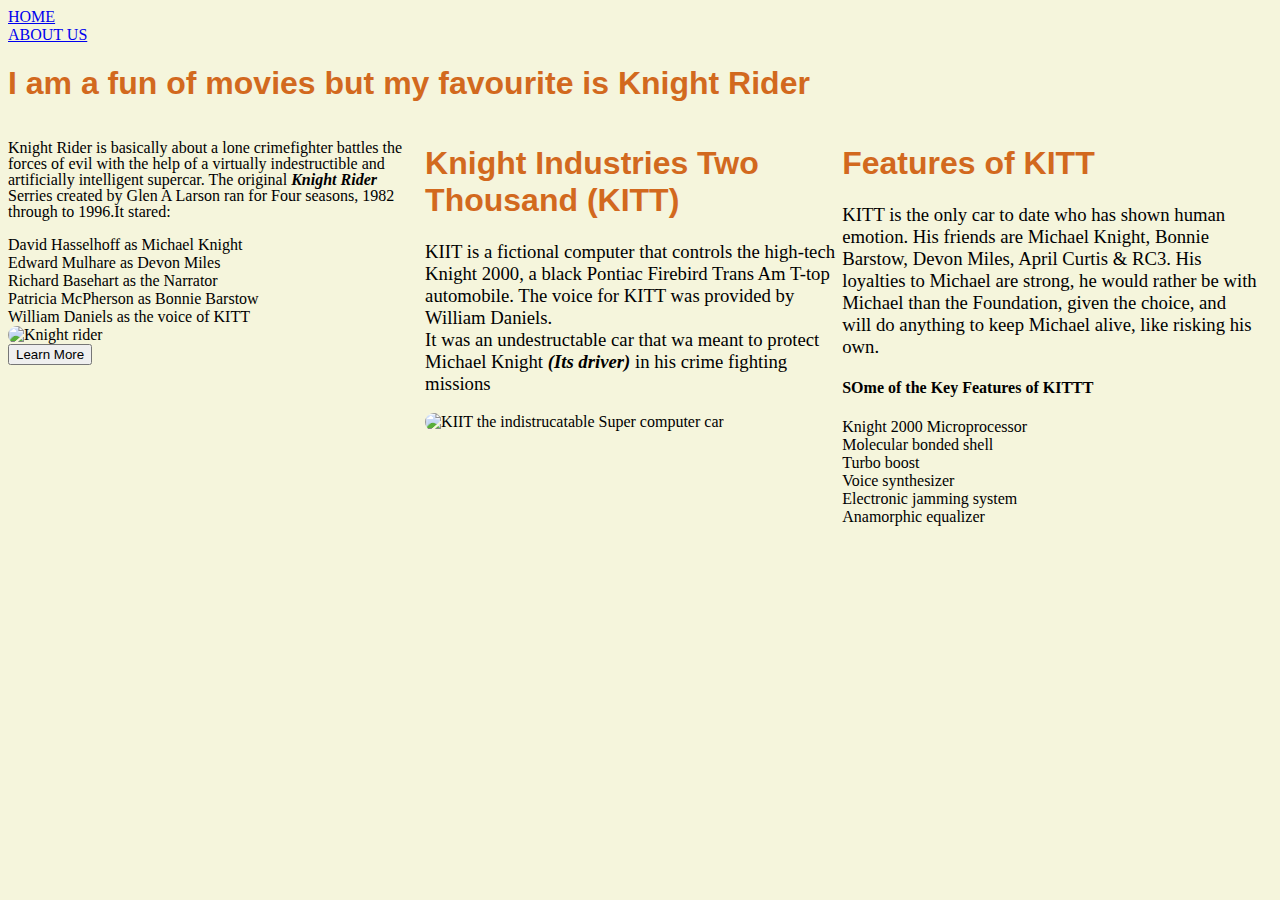
==== index.html @ 5a5f4a79 "Modifying Readme.md file" ====
<!DOCTYPE html>
<html>
    <head>
        <title>My Favourite Movie</title>
        <link rel="stylesheet" href="css/style.css">
    </head>
    <body>
        <ul>
            <li><a href="index.html"> HOME</a></li>
            <li><a href="#"> ABOUT US</a></li>
        </ul>
        <div class="row">
            <h1>I am a fun of movies but my favourite is Knight Rider</h1>
            <div class="column">
                <p><em>Knight Rider</em> is basically about a lone crimefighter battles the forces of evil with the help of a virtually indestructible and artificially intelligent supercar.
                The original <strong>Knight Rider</strong> Serries created by Glen A Larson ran for Four seasons, 1982 through to 1996.It stared:</p>
                <ul>
                    <li>David Hasselhoff as Michael Knight</li>
                    <li>Edward Mulhare as Devon Miles</li>
                    <li>Richard Basehart as the Narrator</li>
                    <li>Patricia McPherson as Bonnie Barstow</li>
                    <li>William Daniels as the voice of KITT</li>
                 </ul>
                <img src="images/Kight-Rider.jpg" alt="Knight rider">
                <br>
                <button>Learn More</button>
            </div>
            <div class="column">
                <h1><b>Knight Industries Two Thousand (KITT)</b></h1>
                <h3 class="normal">KIIT is a fictional computer that controls the high-tech Knight 2000, a black Pontiac Firebird Trans Am T-top automobile. The voice for KITT was provided by William Daniels. 
                   <br>It was an undestructable car that wa meant to protect Michael Knight <strong>(Its driver)</strong> in his crime fighting missions</h3>
                <img src="images/KIIT.jpg" alt="KIIT the indistrucatable Super computer car">
            </div>
            <div class="column">
                <h1> Features of KITT</h1>
                <h3 class="normal"> KITT is the only car to date who has shown human emotion. His friends are Michael Knight, Bonnie Barstow, Devon Miles, April Curtis & RC3. His loyalties to Michael are strong, he would rather be with Michael than the Foundation, given the choice, and will do anything to keep Michael alive, like risking his own.</h3>
                <h4>SOme of the Key Features of KITTT</h4>
                <ul>
                    <li>Knight 2000 Microprocessor</li>
                    <li>Molecular bonded shell</li>
                    <li>Turbo boost</li>
                    <li>Voice synthesizer</li>
                    <li>Electronic jamming system</li>
                    <li>Anamorphic equalizer</li>
                </ul>
            </div>
        </div>
    </body>
</html>
---- css/style.css ----
body{background-color: beige;
}
h1{
font-family: 'Segoe UI', Tahoma, Geneva, Verdana, sans-serif;
color: chocolate;
}
p em{
    font-style:normal;
}
strong{ font-style: italic;

}
p{line-height: 0em;
}
ul {
    list-style-type: none;
    margin: 0;
    padding: 0;
}
img {
    border-radius: 15px;
    height: 250px;
    width: 250px;
}
h3 {
    font-weight: normal;
}
.column{
    float: left;
    width: 33%;
}
.row:after{
    content:"" ;
    display: table;
    clear: both;
}
p {
    line-height: 1em;
}
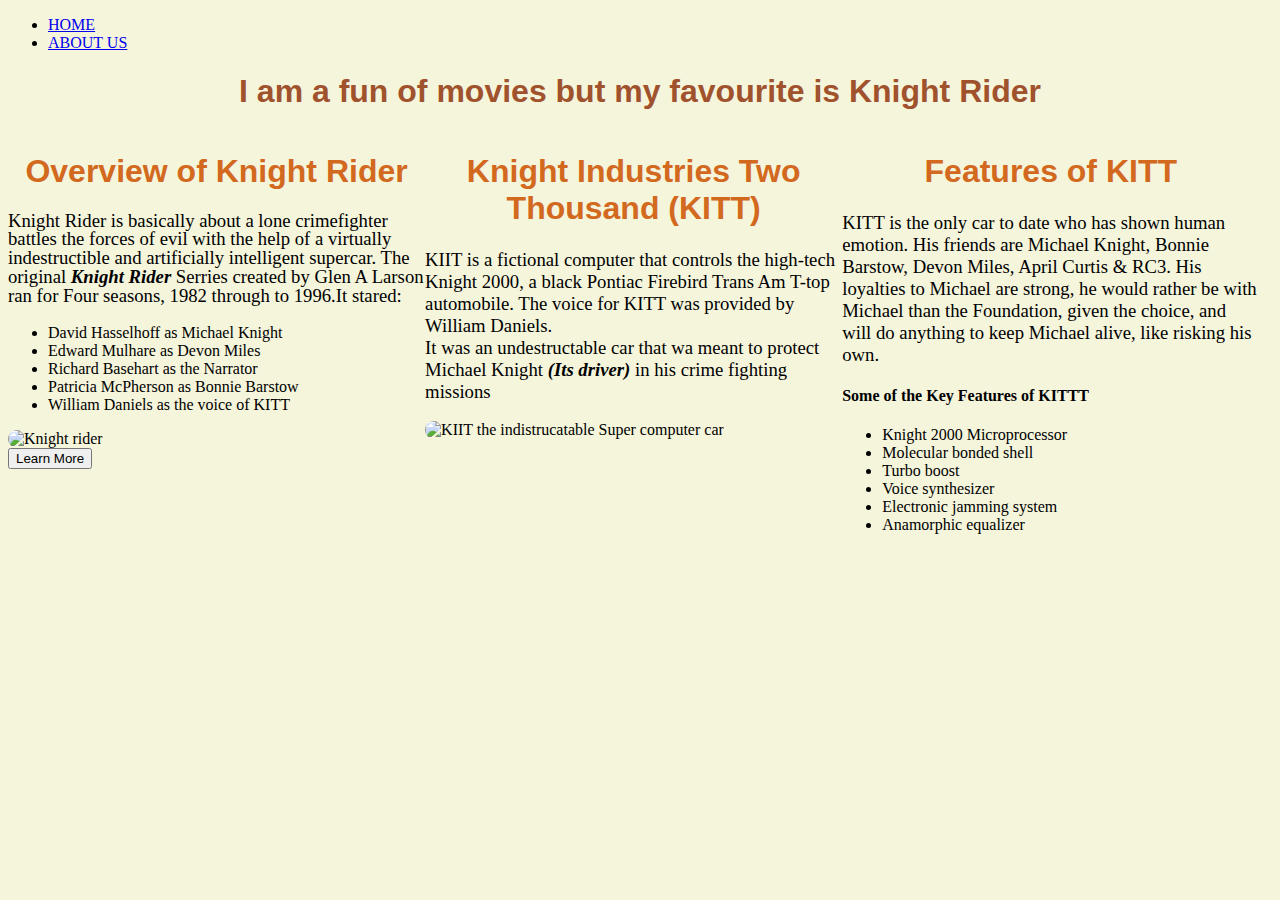
==== commit aa2fb707: "Posting to git pages" ====
--- a/index.html
+++ b/index.html
@@ -10,10 +10,11 @@
             <li><a href="#"> ABOUT US</a></li>
         </ul>
         <div class="row">
-            <h1>I am a fun of movies but my favourite is Knight Rider</h1>
+            <h1 class="head">I am a fun of movies but my favourite is Knight Rider</h1>
             <div class="column">
-                <p><em>Knight Rider</em> is basically about a lone crimefighter battles the forces of evil with the help of a virtually indestructible and artificially intelligent supercar.
-                The original <strong>Knight Rider</strong> Serries created by Glen A Larson ran for Four seasons, 1982 through to 1996.It stared:</p>
+                <h1>Overview of Knight Rider</h1>
+                <h3><p><em>Knight Rider</em> is basically about a lone crimefighter battles the forces of evil with the help of a virtually indestructible and artificially intelligent supercar.
+                The original <strong>Knight Rider</strong> Serries created by Glen A Larson ran for Four seasons, 1982 through to 1996.It stared:</p></h3>
                 <ul>
                     <li>David Hasselhoff as Michael Knight</li>
                     <li>Edward Mulhare as Devon Miles</li>
@@ -34,7 +35,7 @@
             <div class="column">
                 <h1> Features of KITT</h1>
                 <h3 class="normal"> KITT is the only car to date who has shown human emotion. His friends are Michael Knight, Bonnie Barstow, Devon Miles, April Curtis & RC3. His loyalties to Michael are strong, he would rather be with Michael than the Foundation, given the choice, and will do anything to keep Michael alive, like risking his own.</h3>
-                <h4>SOme of the Key Features of KITTT</h4>
+                <h4>Some of the Key Features of KITTT</h4>
                 <ul>
                     <li>Knight 2000 Microprocessor</li>
                     <li>Molecular bonded shell</li>
--- a/css/style.css
+++ b/css/style.css
@@ -3,6 +3,7 @@
 h1{
 font-family: 'Segoe UI', Tahoma, Geneva, Verdana, sans-serif;
 color: chocolate;
+text-align: center;
 }
 p em{
     font-style:normal;
@@ -12,7 +13,7 @@
 }
 p{line-height: 0em;
 }
-ul {
+ul li a {
     list-style-type: none;
     margin: 0;
     padding: 0;
@@ -24,6 +25,9 @@
 }
 h3 {
     font-weight: normal;
+}
+h1.head {
+    color: sienna;
 }
 .column{
     float: left;
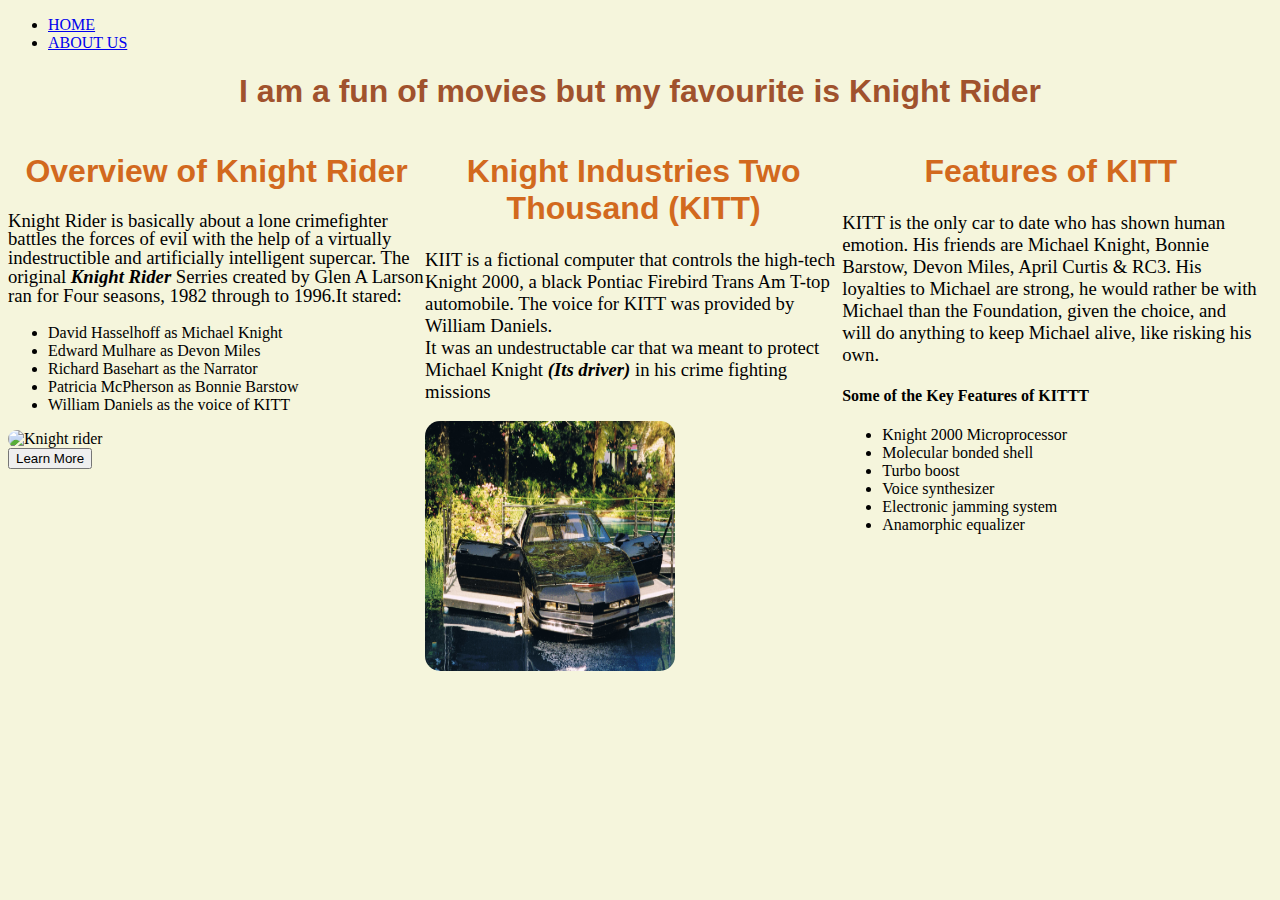
==== commit 3c665511: "Images modified" ====
--- a/index.html
+++ b/index.html
@@ -22,7 +22,7 @@
                     <li>Patricia McPherson as Bonnie Barstow</li>
                     <li>William Daniels as the voice of KITT</li>
                  </ul>
-                <img src="images/Kight-Rider.jpg" alt="Knight rider">
+                <img src="Images/Kight.jpg" alt="Knight rider">
                 <br>
                 <button>Learn More</button>
             </div>
@@ -30,7 +30,7 @@
                 <h1><b>Knight Industries Two Thousand (KITT)</b></h1>
                 <h3 class="normal">KIIT is a fictional computer that controls the high-tech Knight 2000, a black Pontiac Firebird Trans Am T-top automobile. The voice for KITT was provided by William Daniels. 
                    <br>It was an undestructable car that wa meant to protect Michael Knight <strong>(Its driver)</strong> in his crime fighting missions</h3>
-                <img src="images/KIIT.jpg" alt="KIIT the indistrucatable Super computer car">
+                <img src="Images/KIIT.jpg" alt="KIIT the indistrucatable Super computer car">
             </div>
             <div class="column">
                 <h1> Features of KITT</h1>
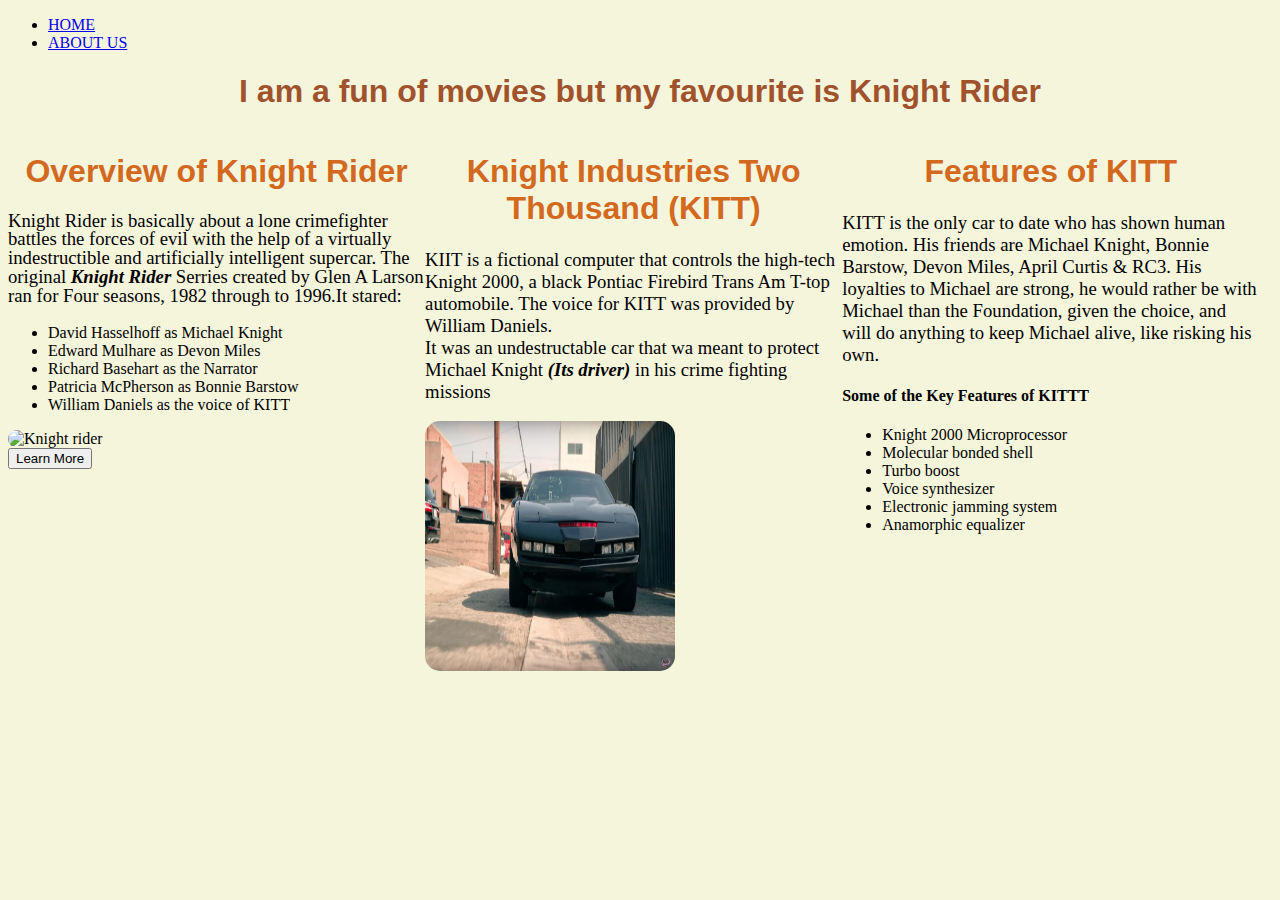
==== commit e98bbf5b: "Modification on Images" ====
--- a/index.html
+++ b/index.html
@@ -22,7 +22,7 @@
                     <li>Patricia McPherson as Bonnie Barstow</li>
                     <li>William Daniels as the voice of KITT</li>
                  </ul>
-                <img src="Images/Kight.jpg" alt="Knight rider">
+                <img src="Images/mike.jpg" alt="Knight rider">
                 <br>
                 <button>Learn More</button>
             </div>
@@ -30,7 +30,7 @@
                 <h1><b>Knight Industries Two Thousand (KITT)</b></h1>
                 <h3 class="normal">KIIT is a fictional computer that controls the high-tech Knight 2000, a black Pontiac Firebird Trans Am T-top automobile. The voice for KITT was provided by William Daniels. 
                    <br>It was an undestructable car that wa meant to protect Michael Knight <strong>(Its driver)</strong> in his crime fighting missions</h3>
-                <img src="Images/KIIT.jpg" alt="KIIT the indistrucatable Super computer car">
+                <img src="Images/KIIT-1.jpg" alt="KIIT the indistrucatable Super computer car">
             </div>
             <div class="column">
                 <h1> Features of KITT</h1>
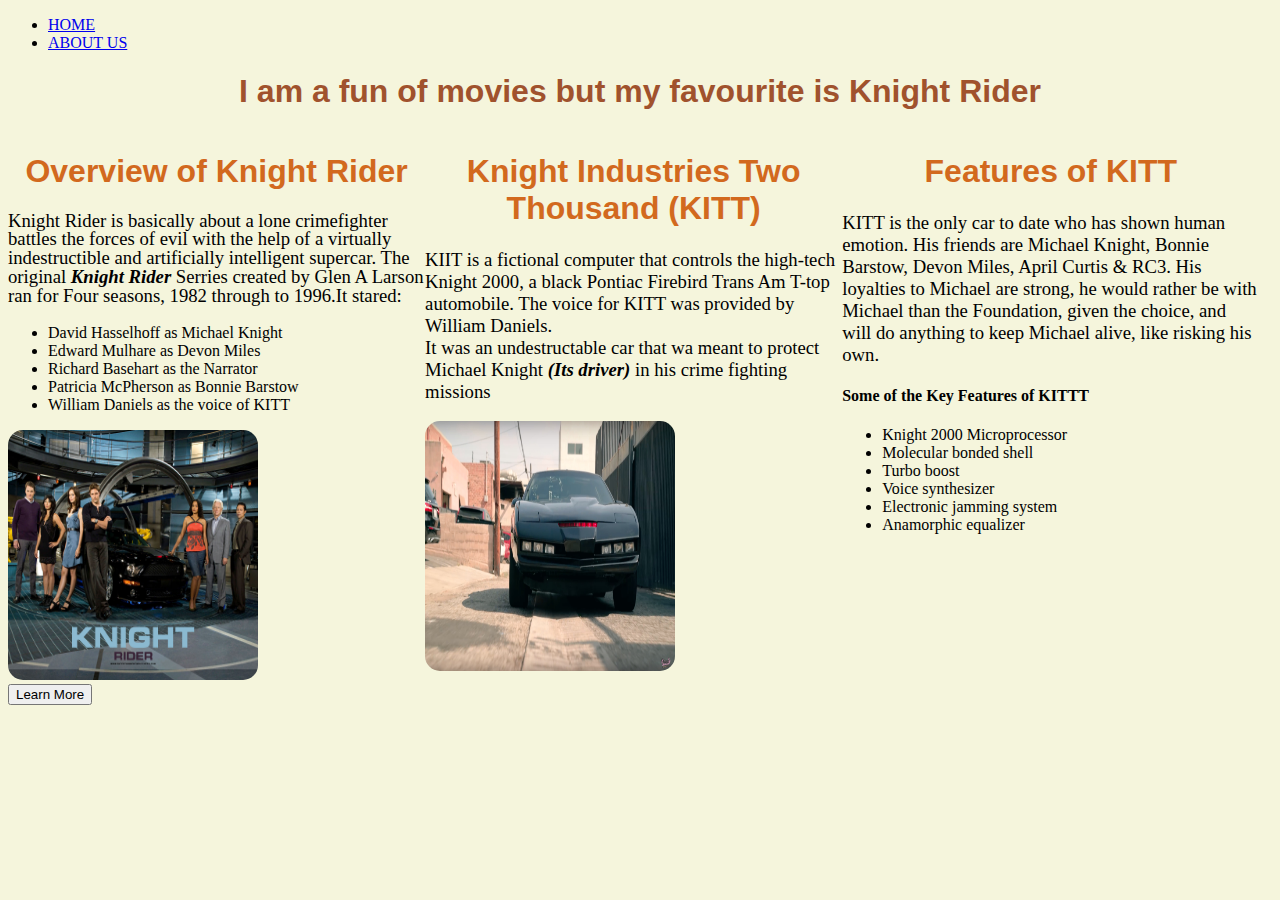
==== commit 65546802: "ranaming the iMages" ====
--- a/index.html
+++ b/index.html
@@ -22,7 +22,7 @@
                     <li>Patricia McPherson as Bonnie Barstow</li>
                     <li>William Daniels as the voice of KITT</li>
                  </ul>
-                <img src="Images/mike.jpg" alt="Knight rider">
+                <img src="Images/Mike.jpg" alt="Knight rider Serries">
                 <br>
                 <button>Learn More</button>
             </div>
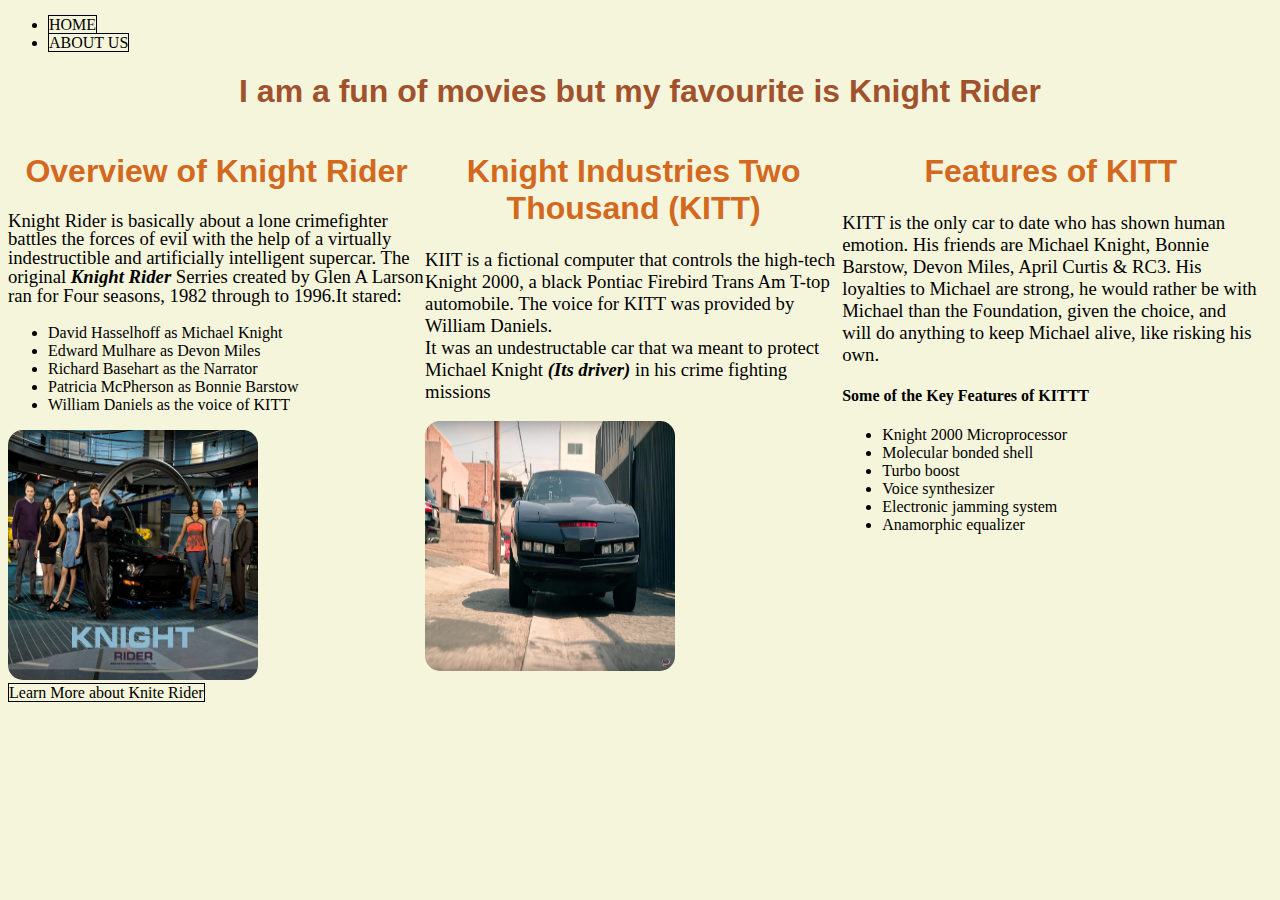
==== commit 5fb63453: "Adding border rule on <a>" ====
--- a/index.html
+++ b/index.html
@@ -24,7 +24,7 @@
                  </ul>
                 <img src="Images/Mike.jpg" alt="Knight rider Serries">
                 <br>
-                <button>Learn More</button>
+                <a href="#">Learn More about Knite Rider</a>
             </div>
             <div class="column">
                 <h1><b>Knight Industries Two Thousand (KITT)</b></h1>
--- a/css/style.css
+++ b/css/style.css
@@ -4,6 +4,14 @@
 font-family: 'Segoe UI', Tahoma, Geneva, Verdana, sans-serif;
 color: chocolate;
 text-align: center;
+}
+a{
+    border: 1px solid;
+    width: auto;
+    cursor: pointer;
+    color: black;
+    text-decoration: none;
+    
 }
 p em{
     font-style:normal;
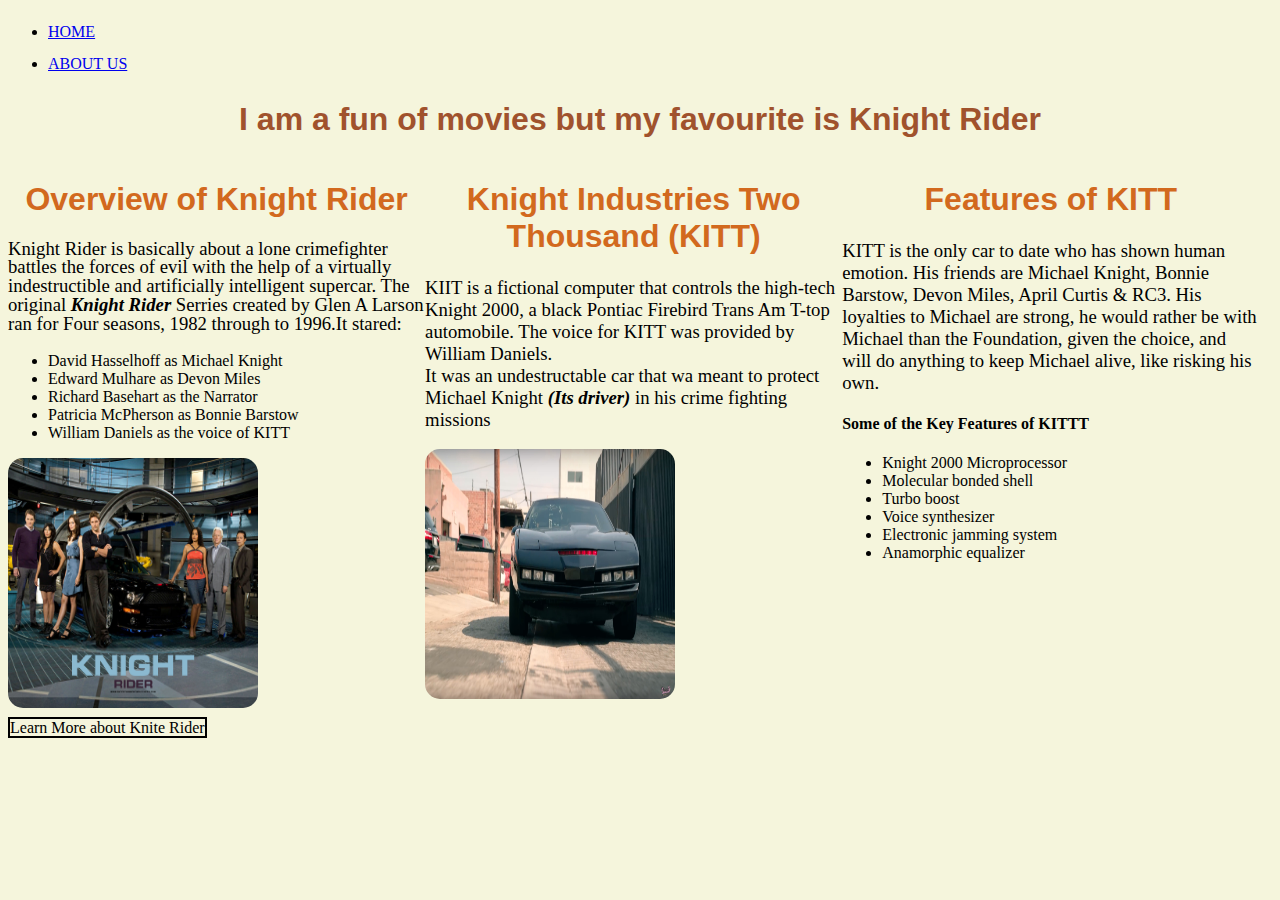
==== commit c1126a1d: "customizing link lookout with boders" ====
--- a/index.html
+++ b/index.html
@@ -24,7 +24,7 @@
                  </ul>
                 <img src="Images/Mike.jpg" alt="Knight rider Serries">
                 <br>
-                <a href="#">Learn More about Knite Rider</a>
+                <a href="#" class="link">Learn More about Knite Rider</a>
             </div>
             <div class="column">
                 <h1><b>Knight Industries Two Thousand (KITT)</b></h1>
--- a/css/style.css
+++ b/css/style.css
@@ -5,13 +5,15 @@
 color: chocolate;
 text-align: center;
 }
-a{
-    border: 1px solid;
+a.link{
+    border: 2px solid;
     width: auto;
     cursor: pointer;
     color: black;
     text-decoration: none;
-    
+}
+a {
+    line-height: 2em;
 }
 p em{
     font-style:normal;
